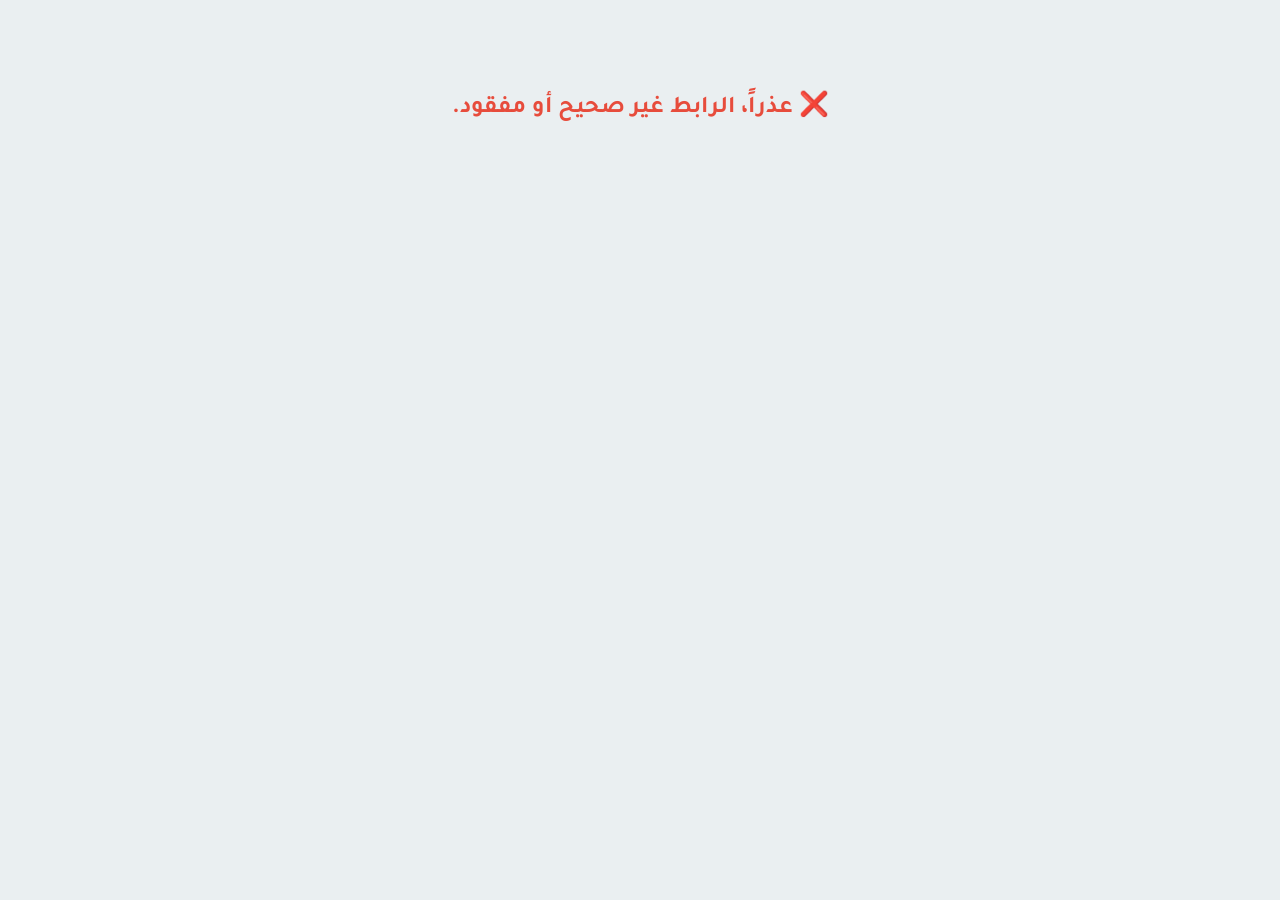
==== cv.html @ 28ac35c0 "Update cv.html" ====
<!DOCTYPE html>
<html lang="ar" dir="rtl">
<head>
    <meta charset="UTF-8">
    <meta name="viewport" content="width=device-width, initial-scale=1.0">
    <title>عرض السيرة الذاتية</title>
    <link href="https://fonts.googleapis.com/css2?family=Cairo:wght@400;700&family=Tajawal:wght@400;700&display=swap" rel="stylesheet">
    <link rel="stylesheet" href="https://cdnjs.cloudflare.com/ajax/libs/font-awesome/6.4.0/css/all.min.css">
    <link rel="stylesheet" href="themes.css">
    
    <style>
        body { background: #eaeff1; padding: 20px; font-family: 'Tajawal', 'Segoe UI', Tahoma, sans-serif; margin: 0; }
        * { box-sizing: border-box; }
        
        #status-msg { text-align:center; padding:50px; }
        #cv-container { display:none; max-width: 100%; margin: 0 auto; overflow-x: hidden;}
        
        /* ⚠️ غلاف العدسة في صفحة العميل */
        .cv-scale-wrapper { width: 100%; display: flex; justify-content: center; padding-top: 20px; padding-bottom: 50px; transform-origin: top center; }
        @media (max-width: 767px) { .cv-scale-wrapper { zoom: calc(100vw / 820); } }
        @media (min-width: 768px) { .cv-scale-wrapper { zoom: calc(80vw / 850); } }

        /* الورقة الثابتة */
        .cv-paper { background: white; width: 210mm !important; min-width: 210mm !important; max-width: 210mm !important; min-height: 297mm; padding: 0; padding-bottom: 20mm; box-shadow: 0 10px 30px rgba(0,0,0,0.15); border-radius: 5px; position: relative; overflow: hidden; word-wrap: break-word; overflow-wrap: break-word; }
        
        .cv-header { display: flex; align-items: center; border-bottom: 2px solid #2c3e50; padding: 20mm 20mm 20px 20mm; margin-bottom: 20px; width: 100%; box-sizing: border-box;}
        .cv-photo { width: 100px; height: 100px; border-radius: 50%; object-fit: cover; border: 3px solid #3498db; margin-left: 20px; display: none; }
        .cv-paper[dir="ltr"] .cv-photo { margin-left: 0; margin-right: 20px; } 
        .cv-header-info { flex: 1; }
        .cv-name { font-size: 28px; font-weight: bold; color: #2c3e50; margin: 0; }
        .cv-title { font-size: 16px; color: #3498db; margin-top: 5px; font-weight: 600; }
        .cv-contact { font-size: 13px; color: #7f8c8d; margin-top: 8px; display: flex; flex-wrap: wrap; gap: 8px; align-items: center; }
        .cv-contact span { word-break: break-all; }
        
        .cv-section { margin-bottom: 20px; padding: 0 20mm; width: 100%; box-sizing: border-box;}
        .cv-section-title { font-size: 18px; color: #2c3e50; border-bottom: 1px solid #bdc3c7; margin-bottom: 10px; padding-bottom: 5px; font-weight: bold; }
        .cv-content { font-size: 14px; color: #444; line-height: 1.6; white-space: pre-wrap; }
        .cv-paper[dir="rtl"] { text-align: right; }
        .cv-paper[dir="ltr"] { text-align: left; }

        /* ⚠️ أهم أمر: إلغاء الزووم أثناء الطباعة ليطلع مقاس الورقة A4 نظامي عالحبر */
        @media print { 
            .no-print { display: none !important; } 
            body { background: white !important; margin: 0; padding: 0; }
            #cv-viewer-app { background: white; padding: 0; }
            .cv-scale-wrapper { zoom: 1 !important; padding: 0 !important; display: block; }
            .cv-paper { box-shadow: none; border-radius: 0; width: 210mm !important; }
        }
    </style>
</head>
<body>

    <div id="cv-viewer-app">
        <div id="status-msg"><h2 style="color:#2c3e50;">جاري جلب السيرة الذاتية... ⏳</h2></div>
        <div id="cv-container">
            <div style="text-align:center; margin-bottom:20px;" class="no-print">
                <button onclick="window.print()" style="background:#27ae60; color:white; padding:12px 25px; border:none; border-radius:5px; font-weight:bold; cursor:pointer; font-size:16px; box-shadow: 0 4px 6px rgba(0,0,0,0.1);">🖨️ طباعة أو حفظ PDF</button>
                <p style="color:#7f8c8d; font-size:12px; margin-top:8px;">(استخدم طابعة المتصفح للحصول على أفضل جودة)</p>
            </div>

            <div class="cv-scale-wrapper">
                <div class="cv-paper" id="cvTemplate">
                    <div class="cv-header" id="sec-header">
                        <img id="cvPhoto" class="cv-photo" src="">
                        <div class="cv-header-info">
                            <h1 class="cv-name" id="cvName"></h1>
                            <div class="cv-title" id="cvTitle"></div>
                            <div class="cv-contact">
                                <span dir="ltr"><i class="fas fa-envelope" style="color: #3498db; margin: 0 5px;"></i> <span id="cvEmail"></span></span> 
                                <span class="contact-separator" style="color: #bdc3c7; margin: 0 5px;">|</span> 
                                <span dir="ltr"><i class="fas fa-phone" style="color: #3498db; margin: 0 5px;"></i> <span id="cvPhone"></span></span>
                            </div>
                        </div>
                    </div>
                    <div class="cv-section" id="sec-bio">
                        <div class="cv-section-title" id="lblBio">الملخص الشخصي</div>
                        <div class="cv-content" id="cvBio"></div>
                    </div>
                    <div class="cv-section" id="sec-edu">
                        <div class="cv-section-title" id="lblEdu">التعليم والشهادات</div>
                        <div class="cv-list" id="cvEdu"></div>
                    </div>
                    <div class="cv-section" id="sec-skills">
                        <div class="cv-section-title" id="lblSkills">المهارات</div>
                        <div class="cv-list" id="cvSkills"></div>
                    </div>
                    <div class="cv-section" id="sec-langs">
                        <div class="cv-section-title" id="lblLangs">اللغات</div>
                        <div class="cv-list" id="cvLangs"></div>
                    </div>
                </div>
            </div>
        </div>
    </div>

    <script>
        const WEB_APP_URL = 'https://script.google.com/macros/s/AKfycbwSEEpu5FyJggjZHV33y9Ja-KaAQYRTi_k3gR92ghlAoD_m_dFv8JLTbFtwh6sZBwo/exec';

        async function loadPublicCV() {
            const urlParams = new URLSearchParams(window.location.search);
            const uid = urlParams.get('user');
            
            if (!uid) {
                document.getElementById('status-msg').innerHTML = "<h2 style='color:#e74c3c;'>❌ عذراً، الرابط غير صحيح أو مفقود.</h2>";
                return;
            }

            try {
                const res = await fetch(WEB_APP_URL, {
                    method: 'POST',
                    body: JSON.stringify({ action: "fetch_public", uid: uid })
                });
                const data = await res.json();

                if (data.status === "success") {
                    renderCV(data);
                } else if (data.status === "inactive") {
                    document.getElementById('status-msg').innerHTML = "<h2>🔒 هذه السيرة الذاتية غير متاحة حالياً.</h2><p>يرجى من صاحب السيرة تفعيل حسابه.</p>";
                } else {
                    document.getElementById('status-msg').innerHTML = "<h2 style='color:#e74c3c;'>❌ لم يتم العثور على السيرة الذاتية.</h2>";
                }
            } catch (e) {
                document.getElementById('status-msg').innerHTML = "<h2>❌ حدث خطأ أثناء الاتصال بالخوادم.</h2>";
            }
        }

        function renderList(linesString, containerId, theme, isEnglish) {
            if(!linesString) return;
            const lines = linesString.split('\n').filter(line => line.trim() !== '');
            const container = document.getElementById(containerId);
            const bulletColor = theme === 'theme-minimal' ? '#16a085' : '#3498db';
            const align = isEnglish ? 'left' : 'right';
            const dir = isEnglish ? 'ltr' : 'rtl';
            
            let html = `<table width="100%" dir="${dir}" style="border-collapse: collapse; margin: 0; padding: 0; font-size: 14px; color: #444; line-height: 1.6;">`;
            lines.forEach(line => {
                html += `<tr>
                    <td style="width: 15px; color: ${bulletColor}; vertical-align: top; text-align: ${align}; padding-top: 2px;">■</td>
                    <td style="vertical-align: top; text-align: ${align}; word-break: break-word;">${line}</td>
                </tr>`;
            });
            html += '</table>';
            container.innerHTML = html;
        }

        function renderCV(userData) {
            const cvData = JSON.parse(userData.cvData);
            const activeLang = cvData.activeLang || 'ar'; 
            const isEnglish = (activeLang === 'en');
            const langData = isEnglish ? cvData.en : cvData.ar;
            
            const theme = cvData.selectedTheme || 'theme-default';
            const paper = document.getElementById('cvTemplate');

            paper.className = 'cv-paper';
            if (theme !== 'theme-default') { paper.classList.add(theme); }

            paper.setAttribute('dir', isEnglish ? 'ltr' : 'rtl');
            
            document.getElementById('lblBio').innerText = isEnglish ? 'Professional Summary' : 'الملخص الشخصي';
            document.getElementById('lblEdu').innerText = isEnglish ? 'Education' : 'التعليم والشهادات';
            document.getElementById('lblSkills').innerText = isEnglish ? 'Skills' : 'المهارات';
            document.getElementById('lblLangs').innerText = isEnglish ? 'Languages' : 'اللغات';

            document.getElementById('cvName').innerText = langData.name;
            document.getElementById('cvTitle').innerText = langData.title;
            document.getElementById('cvBio').innerText = langData.bio;
            
            document.getElementById('cvEmail').innerText = cvData.email || "البريد الإلكتروني"; 
            document.getElementById('cvPhone').innerText = cvData.phone || "رقم الهاتف"; 
            
            if(userData.image) {
                const imgEl = document.getElementById('cvPhoto');
                imgEl.src = "data:image/jpeg;base64," + userData.image;
                imgEl.style.display = 'block';
            }

            renderList(langData.edu, 'cvEdu', theme, isEnglish);
            renderList(langData.skills, 'cvSkills', theme, isEnglish);
            renderList(langData.langs, 'cvLangs', theme, isEnglish);

            document.getElementById('status-msg').style.display = 'none';
            document.getElementById('cv-container').style.display = 'block';
        }

        window.onload = loadPublicCV;
    </script>
</body>
</html>
---- themes.css ----
/*!Theme: theme-default | الأزرق الكلاسيكي (الأساسي) */
/* القالب الأساسي يعتمد على التصميم الافتراضي */

/*!Theme: theme-dark | الداكن الاحترافي */
.theme-dark .cv-header { background-color: #2c3e50 !important; color: white; border-bottom: none; }
.theme-dark .cv-name { color: white; }
.theme-dark .cv-title { color: #f39c12; }
.theme-dark .cv-contact { color: #bdc3c7; }
.theme-dark .cv-section-title { color: #2c3e50; border-bottom: 2px solid #2c3e50; }
.theme-dark .cv-photo { border-color: #f39c12; }

/*!Theme: theme-minimal | الأخضر البسيط */
.theme-minimal .cv-header { border-bottom: 3px dashed #16a085; padding-bottom: 15px; }
.theme-minimal .cv-name { color: #16a085; text-transform: uppercase; letter-spacing: 1px; }
.theme-minimal .cv-title { color: #7f8c8d; font-style: italic; }
.theme-minimal .cv-section-title { color: #16a085; border-bottom: none; }
.theme-minimal .cv-photo { border-radius: 10px; border-color: #16a085; }

/*!Theme: theme-elegant | العنابي الأنيق 👑 */
.theme-elegant .cv-header { background-color: #fafafa; border-bottom: 4px solid #722F37; padding-bottom: 25px; }
.theme-elegant .cv-name { color: #722F37; font-family: 'Times New Roman', Times, serif; letter-spacing: 1px; }
.theme-elegant .cv-title { color: #555; text-transform: uppercase; letter-spacing: 2px; font-weight: bold; }
.theme-elegant .cv-section-title { color: #722F37; border-bottom: 1px solid #722F37; font-family: 'Times New Roman', Times, serif; padding-bottom: 8px; text-transform: uppercase;}
.theme-elegant .cv-photo { border-radius: 8px; border: 3px solid #722F37; box-shadow: 0 4px 8px rgba(114, 47, 55, 0.2); }

/*!Theme: theme-creative | الإبداعي العصري 🎨 */
.theme-creative .cv-header { background-color: #212121; color: white; border-bottom: 5px solid #FF6D00; }
.theme-creative .cv-name { color: white; }
.theme-creative .cv-title { color: #FF6D00; font-size: 18px; }
.theme-creative .cv-contact { color: #BDBDBD; }
.theme-creative .cv-section-title { background-color: #FF6D00; color: white; padding: 6px 15px; border-radius: 4px; border: none; display: inline-block; margin-bottom: 15px; box-shadow: 0 2px 4px rgba(255, 109, 0, 0.3); }
.theme-creative .cv-photo { border-radius: 0; border: 4px solid #FF6D00; }
.theme-creative .cv-section { border-bottom: 1px dashed #eee; padding-bottom: 15px; }
.theme-creative .cv-section:last-child { border-bottom: none; }

/*!Theme: theme-twocolumn | المودرن (عمودين) 🌟 */
.theme-twocolumn { display: grid; grid-template-columns: 35% 65%; grid-template-rows: auto auto 1fr; align-content: start; padding: 0 !important; background-color: #ffffff; }
.theme-twocolumn > div { min-width: 0; } 
.theme-twocolumn .watermark { grid-column: 1 / -1; }
.theme-twocolumn .cv-header { grid-column: 1 / 2; grid-row: 1; flex-direction: column; background: #2c3e50; margin: 0; padding: 40px 15px 20px; border: none; text-align: center; overflow: hidden; }
.theme-twocolumn .cv-photo { margin: 0 auto 15px auto !important; width: 110px; height: 110px; border-color: #3498db; }
.theme-twocolumn .cv-name { color: #ffffff; font-size: 20px; margin-top: 10px; word-wrap: break-word; line-height: 1.3;}
.theme-twocolumn .cv-contact { flex-direction: column; margin-top: 25px; gap: 12px; color: #bdc3c7; align-items: center; width: 100%; word-break: break-all; font-size: 11px;}
.theme-twocolumn .contact-separator { display: none; }

/* المهارات واللغات في العمود الجانبي */
.theme-twocolumn #sec-skills { grid-column: 1 / 2; grid-row: 2; background: #2c3e50; padding: 10px 15px; margin: 0; overflow: hidden; }
.theme-twocolumn #sec-langs { grid-column: 1 / 2; grid-row: 3; background: #2c3e50; padding: 10px 15px 40px; margin: 0; height: 100%; overflow: hidden; }
.theme-twocolumn #sec-skills .cv-section-title, .theme-twocolumn #sec-langs .cv-section-title { color: #3498db; border-bottom: 1px solid #34495e; font-size: 15px; padding-bottom: 8px;}
.theme-twocolumn #sec-skills table, .theme-twocolumn #sec-langs table, .theme-twocolumn #sec-skills td, .theme-twocolumn #sec-langs td { color: #ecf0f1 !important; word-break: break-word;}

/* الملخص والتعليم في العمود الرئيسي العريض */
.theme-twocolumn #sec-bio { grid-column: 2 / 3; grid-row: 1; padding: 40px 20px 20px; margin: 0; overflow: hidden; }
.theme-twocolumn #sec-edu { grid-column: 2 / 3; grid-row: 2 / 4; padding: 0 20px 20px; margin: 0; overflow: hidden; }
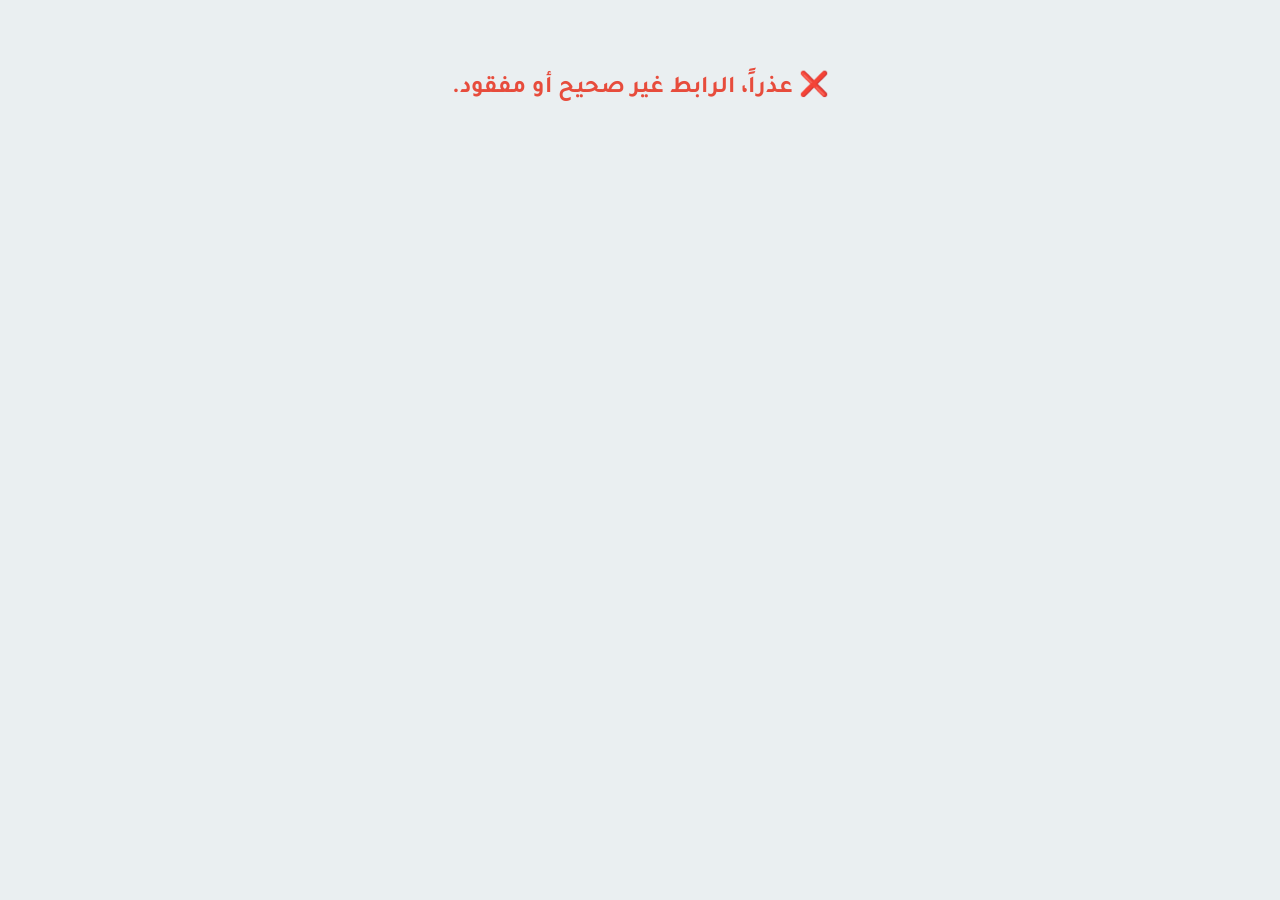
==== commit ab830e62: "Update cv.html" ====
--- a/cv.html
+++ b/cv.html
@@ -9,19 +9,19 @@
     <link rel="stylesheet" href="themes.css">
     
     <style>
-        body { background: #eaeff1; padding: 20px; font-family: 'Tajawal', 'Segoe UI', Tahoma, sans-serif; margin: 0; }
+        body { background: #eaeff1; padding: 0; font-family: 'Tajawal', 'Segoe UI', Tahoma, sans-serif; margin: 0; }
         * { box-sizing: border-box; }
         
         #status-msg { text-align:center; padding:50px; }
         #cv-container { display:none; max-width: 100%; margin: 0 auto; overflow-x: hidden;}
         
         /* ⚠️ غلاف العدسة في صفحة العميل */
-        .cv-scale-wrapper { width: 100%; display: flex; justify-content: center; padding-top: 20px; padding-bottom: 50px; transform-origin: top center; }
-        @media (max-width: 767px) { .cv-scale-wrapper { zoom: calc(100vw / 820); } }
-        @media (min-width: 768px) { .cv-scale-wrapper { zoom: calc(80vw / 850); } }
+        .preview-wrapper { width: 100%; background-color: #d1d5db; padding: 30px 0; display: flex; justify-content: center; overflow-x: hidden; box-shadow: inset 0 0 15px rgba(0,0,0,0.1); }
+        
+        .cv-paper { background: white; width: 210mm !important; min-width: 210mm !important; max-width: 210mm !important; min-height: 297mm !important; padding: 0; padding-bottom: 20mm; box-shadow: 0 15px 35px rgba(0,0,0,0.25); position: relative; word-wrap: break-word; overflow-wrap: break-word; transform-origin: top center; margin: 0 !important; }
 
-        /* الورقة الثابتة */
-        .cv-paper { background: white; width: 210mm !important; min-width: 210mm !important; max-width: 210mm !important; min-height: 297mm; padding: 0; padding-bottom: 20mm; box-shadow: 0 10px 30px rgba(0,0,0,0.15); border-radius: 5px; position: relative; overflow: hidden; word-wrap: break-word; overflow-wrap: break-word; }
+        @media (max-width: 767px) { .cv-paper { transform: scale(calc((100vw - 40px) / 794)); margin-bottom: calc(-1122px * (1 - ((100vw - 40px) / 794))) !important; } }
+        @media (min-width: 768px) { .cv-paper { transform: scale(0.8); margin-bottom: calc(-1122px * 0.2) !important; } }
         
         .cv-header { display: flex; align-items: center; border-bottom: 2px solid #2c3e50; padding: 20mm 20mm 20px 20mm; margin-bottom: 20px; width: 100%; box-sizing: border-box;}
         .cv-photo { width: 100px; height: 100px; border-radius: 50%; object-fit: cover; border: 3px solid #3498db; margin-left: 20px; display: none; }
@@ -43,8 +43,8 @@
             .no-print { display: none !important; } 
             body { background: white !important; margin: 0; padding: 0; }
             #cv-viewer-app { background: white; padding: 0; }
-            .cv-scale-wrapper { zoom: 1 !important; padding: 0 !important; display: block; }
-            .cv-paper { box-shadow: none; border-radius: 0; width: 210mm !important; }
+            .preview-wrapper { background: transparent !important; padding: 0 !important; box-shadow: none !important;}
+            .cv-paper { transform: none !important; margin: 0 !important; box-shadow: none !important; border-radius: 0; width: 210mm !important; }
         }
     </style>
 </head>
@@ -53,12 +53,12 @@
     <div id="cv-viewer-app">
         <div id="status-msg"><h2 style="color:#2c3e50;">جاري جلب السيرة الذاتية... ⏳</h2></div>
         <div id="cv-container">
-            <div style="text-align:center; margin-bottom:20px;" class="no-print">
+            <div style="text-align:center; padding: 20px;" class="no-print">
                 <button onclick="window.print()" style="background:#27ae60; color:white; padding:12px 25px; border:none; border-radius:5px; font-weight:bold; cursor:pointer; font-size:16px; box-shadow: 0 4px 6px rgba(0,0,0,0.1);">🖨️ طباعة أو حفظ PDF</button>
                 <p style="color:#7f8c8d; font-size:12px; margin-top:8px;">(استخدم طابعة المتصفح للحصول على أفضل جودة)</p>
             </div>
 
-            <div class="cv-scale-wrapper">
+            <div class="preview-wrapper">
                 <div class="cv-paper" id="cvTemplate">
                     <div class="cv-header" id="sec-header">
                         <img id="cvPhoto" class="cv-photo" src="">
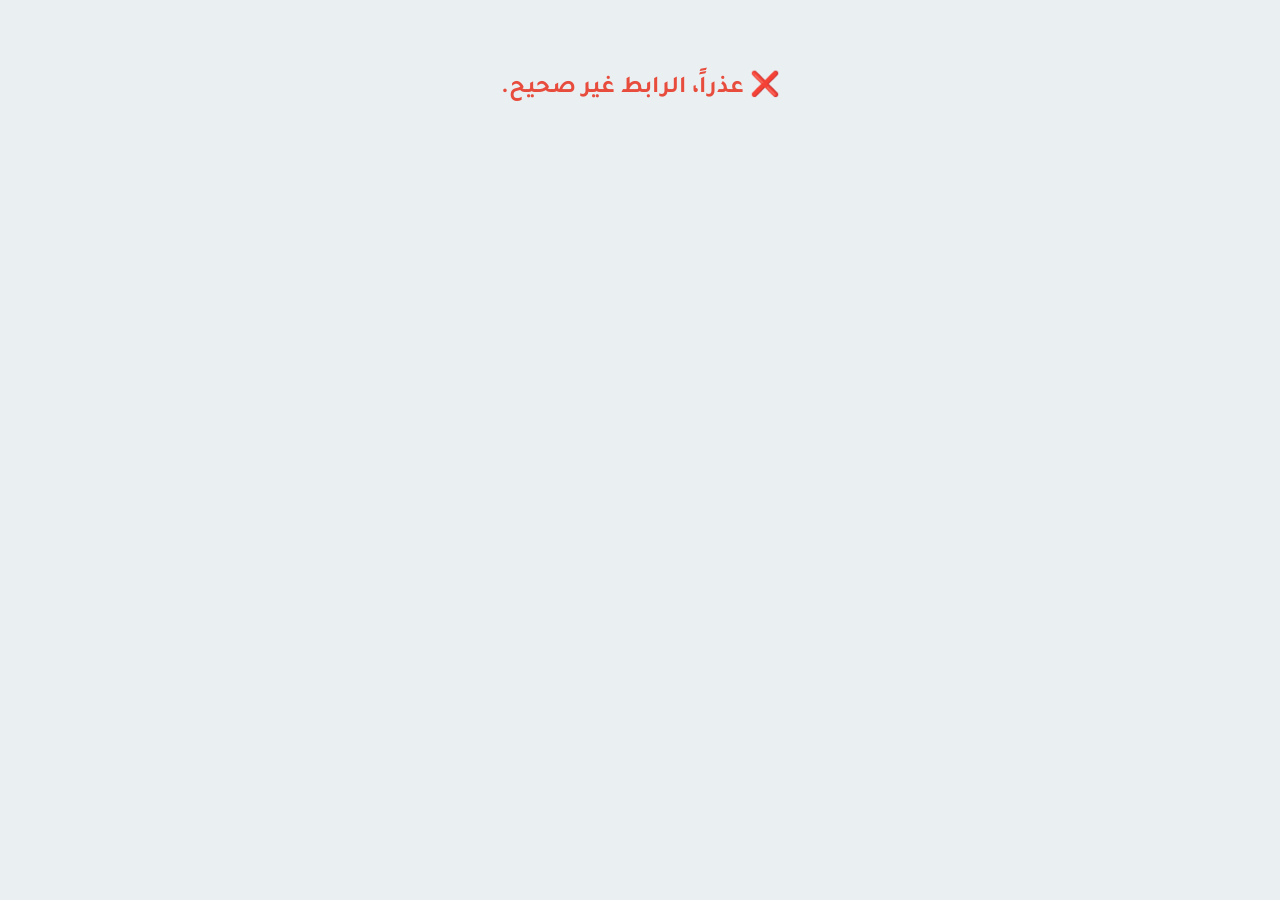
==== commit 62b4e213: "Update cv.html" ====
--- a/cv.html
+++ b/cv.html
@@ -15,14 +15,17 @@
         #status-msg { text-align:center; padding:50px; }
         #cv-container { display:none; max-width: 100%; margin: 0 auto; overflow-x: hidden;}
         
-        /* ⚠️ غلاف العدسة في صفحة العميل */
-        .preview-wrapper { width: 100%; background-color: #d1d5db; padding: 30px 0; display: flex; justify-content: center; overflow-x: hidden; box-shadow: inset 0 0 15px rgba(0,0,0,0.1); }
-        
-        .cv-paper { background: white; width: 210mm !important; min-width: 210mm !important; max-width: 210mm !important; min-height: 297mm !important; padding: 0; padding-bottom: 20mm; box-shadow: 0 15px 35px rgba(0,0,0,0.25); position: relative; word-wrap: break-word; overflow-wrap: break-word; transform-origin: top center; margin: 0 !important; }
-
-        @media (max-width: 767px) { .cv-paper { transform: scale(calc((100vw - 40px) / 794)); margin-bottom: calc(-1122px * (1 - ((100vw - 40px) / 794))) !important; } }
-        @media (min-width: 768px) { .cv-paper { transform: scale(0.8); margin-bottom: calc(-1122px * 0.2) !important; } }
-        
+        /* حاوية العدسة */
+        .preview-wrapper { width: 100%; background-color: #d1d5db; padding: 20px 0; display: flex; justify-content: center; overflow: hidden; border-radius: 10px; }
+        body.is-preview .preview-wrapper { background: transparent; padding: 0; border-radius: 0; }
+        
+        /* الورقة الثابتة */
+        .cv-paper { background: white; width: 210mm !important; min-height: 297mm !important; padding: 0; padding-bottom: 20mm; box-shadow: 0 15px 35px rgba(0,0,0,0.25); position: relative; word-wrap: break-word; overflow-wrap: break-word; margin: 0 auto !important; }
+
+        @media (max-width: 767px) { .cv-paper { zoom: 0.42; } }
+        @media (min-width: 768px) { .cv-paper { zoom: 0.75; } }
+        
+        .cv-contact span { word-break: break-all; }
         .cv-header { display: flex; align-items: center; border-bottom: 2px solid #2c3e50; padding: 20mm 20mm 20px 20mm; margin-bottom: 20px; width: 100%; box-sizing: border-box;}
         .cv-photo { width: 100px; height: 100px; border-radius: 50%; object-fit: cover; border: 3px solid #3498db; margin-left: 20px; display: none; }
         .cv-paper[dir="ltr"] .cv-photo { margin-left: 0; margin-right: 20px; } 
@@ -30,21 +33,20 @@
         .cv-name { font-size: 28px; font-weight: bold; color: #2c3e50; margin: 0; }
         .cv-title { font-size: 16px; color: #3498db; margin-top: 5px; font-weight: 600; }
         .cv-contact { font-size: 13px; color: #7f8c8d; margin-top: 8px; display: flex; flex-wrap: wrap; gap: 8px; align-items: center; }
-        .cv-contact span { word-break: break-all; }
-        
         .cv-section { margin-bottom: 20px; padding: 0 20mm; width: 100%; box-sizing: border-box;}
         .cv-section-title { font-size: 18px; color: #2c3e50; border-bottom: 1px solid #bdc3c7; margin-bottom: 10px; padding-bottom: 5px; font-weight: bold; }
         .cv-content { font-size: 14px; color: #444; line-height: 1.6; white-space: pre-wrap; }
         .cv-paper[dir="rtl"] { text-align: right; }
         .cv-paper[dir="ltr"] { text-align: left; }
-
-        /* ⚠️ أهم أمر: إلغاء الزووم أثناء الطباعة ليطلع مقاس الورقة A4 نظامي عالحبر */
+        
+        .watermark { position: absolute; top: 0; left: 0; width: 100%; height: 100%; pointer-events: none; z-index: 100; background-image: url("data:image/svg+xml;utf8,<svg xmlns='http://www.w3.org/2000/svg' width='250' height='250' transform='rotate(-45)'><text x='50%' y='50%' dominant-baseline='middle' text-anchor='middle' font-size='24' font-family='Arial' font-weight='bold' fill='rgba(0,0,0,0.06)'>نسخة غير مدفوعة</text></svg>"); background-repeat: repeat; display: none; }
+
         @media print { 
             .no-print { display: none !important; } 
             body { background: white !important; margin: 0; padding: 0; }
             #cv-viewer-app { background: white; padding: 0; }
             .preview-wrapper { background: transparent !important; padding: 0 !important; box-shadow: none !important;}
-            .cv-paper { transform: none !important; margin: 0 !important; box-shadow: none !important; border-radius: 0; width: 210mm !important; }
+            .cv-paper { zoom: 1 !important; margin: 0 !important; box-shadow: none !important; border-radius: 0; width: 210mm !important; min-height: 297mm !important; }
         }
     </style>
 </head>
@@ -53,13 +55,13 @@
     <div id="cv-viewer-app">
         <div id="status-msg"><h2 style="color:#2c3e50;">جاري جلب السيرة الذاتية... ⏳</h2></div>
         <div id="cv-container">
-            <div style="text-align:center; padding: 20px;" class="no-print">
+            <div style="text-align:center; padding: 20px;" class="no-print" id="printSection">
                 <button onclick="window.print()" style="background:#27ae60; color:white; padding:12px 25px; border:none; border-radius:5px; font-weight:bold; cursor:pointer; font-size:16px; box-shadow: 0 4px 6px rgba(0,0,0,0.1);">🖨️ طباعة أو حفظ PDF</button>
-                <p style="color:#7f8c8d; font-size:12px; margin-top:8px;">(استخدم طابعة المتصفح للحصول على أفضل جودة)</p>
             </div>
 
             <div class="preview-wrapper">
                 <div class="cv-paper" id="cvTemplate">
+                    <div class="watermark" id="watermark"></div>
                     <div class="cv-header" id="sec-header">
                         <img id="cvPhoto" class="cv-photo" src="">
                         <div class="cv-header-info">
@@ -72,22 +74,10 @@
                             </div>
                         </div>
                     </div>
-                    <div class="cv-section" id="sec-bio">
-                        <div class="cv-section-title" id="lblBio">الملخص الشخصي</div>
-                        <div class="cv-content" id="cvBio"></div>
-                    </div>
-                    <div class="cv-section" id="sec-edu">
-                        <div class="cv-section-title" id="lblEdu">التعليم والشهادات</div>
-                        <div class="cv-list" id="cvEdu"></div>
-                    </div>
-                    <div class="cv-section" id="sec-skills">
-                        <div class="cv-section-title" id="lblSkills">المهارات</div>
-                        <div class="cv-list" id="cvSkills"></div>
-                    </div>
-                    <div class="cv-section" id="sec-langs">
-                        <div class="cv-section-title" id="lblLangs">اللغات</div>
-                        <div class="cv-list" id="cvLangs"></div>
-                    </div>
+                    <div class="cv-section" id="sec-bio"><div class="cv-section-title" id="lblBio">الملخص الشخصي</div><div class="cv-content" id="cvBio"></div></div>
+                    <div class="cv-section" id="sec-edu"><div class="cv-section-title" id="lblEdu">التعليم والشهادات</div><div class="cv-list" id="cvEdu"></div></div>
+                    <div class="cv-section" id="sec-skills"><div class="cv-section-title" id="lblSkills">المهارات</div><div class="cv-list" id="cvSkills"></div></div>
+                    <div class="cv-section" id="sec-langs"><div class="cv-section-title" id="lblLangs">اللغات</div><div class="cv-list" id="cvLangs"></div></div>
                 </div>
             </div>
         </div>
@@ -96,91 +86,118 @@
     <script>
         const WEB_APP_URL = 'https://script.google.com/macros/s/AKfycbwSEEpu5FyJggjZHV33y9Ja-KaAQYRTi_k3gR92ghlAoD_m_dFv8JLTbFtwh6sZBwo/exec';
 
-        async function loadPublicCV() {
+        // 1. استقبال البيانات الحية من البيلدر عبر (Iframe)
+        window.addEventListener('message', function(event) {
+            const data = event.data;
+            if (!data || data.type !== 'LIVE_PREVIEW') return;
+            applyDataToCV(data.payload);
+        });
+
+        function loadPublicCV() {
             const urlParams = new URLSearchParams(window.location.search);
+            
+            // وضع المعاينة (Iframe)
+            if (urlParams.get('preview') === 'true') {
+                document.body.classList.add('is-preview');
+                document.getElementById('printSection').style.display = 'none';
+                document.getElementById('status-msg').style.display = 'none';
+                document.getElementById('cv-container').style.display = 'block';
+                return; // ننتظر الـ message من البيلدر
+            }
+
+            // وضع العرض للجمهور (الرابط العادي)
             const uid = urlParams.get('user');
-            
-            if (!uid) {
-                document.getElementById('status-msg').innerHTML = "<h2 style='color:#e74c3c;'>❌ عذراً، الرابط غير صحيح أو مفقود.</h2>";
-                return;
+            if (!uid) { document.getElementById('status-msg').innerHTML = "<h2 style='color:#e74c3c;'>❌ عذراً، الرابط غير صحيح.</h2>"; return; }
+
+            fetch(WEB_APP_URL, { method: 'POST', body: JSON.stringify({ action: "fetch_public", uid: uid }) })
+            .then(res => res.json())
+            .then(data => {
+                if (data.status === "success") {
+                    const parsedData = JSON.parse(data.cvData);
+                    parsedData.userImageBase64 = data.image; // إضافة الصورة
+                    const activeLangData = parsedData.activeLang === 'en' ? parsedData.en : parsedData.ar;
+                    
+                    const payload = {
+                        theme: parsedData.selectedTheme || 'theme-default',
+                        isEnglish: parsedData.activeLang === 'en',
+                        status: "Active", // الرابط العام دائماً Active
+                        data: {
+                            name: activeLangData.name, title: activeLangData.title,
+                            email: parsedData.email, phone: parsedData.phone,
+                            bio: activeLangData.bio, edu: activeLangData.edu,
+                            skills: activeLangData.skills, langs: activeLangData.langs,
+                            image: data.image ? "data:image/jpeg;base64," + data.image : ""
+                        }
+                    };
+                    applyDataToCV(payload);
+                    document.getElementById('status-msg').style.display = 'none';
+                    document.getElementById('cv-container').style.display = 'block';
+                } 
+                else if (data.status === "inactive") { document.getElementById('status-msg').innerHTML = "<h2>🔒 السيرة غير متاحة حالياً.</h2>"; } 
+                else { document.getElementById('status-msg').innerHTML = "<h2 style='color:#e74c3c;'>❌ لم يتم العثور على السيرة.</h2>"; }
+            }).catch(e => { document.getElementById('status-msg').innerHTML = "<h2>❌ حدث خطأ في الاتصال.</h2>"; });
+        }
+
+        // 2. دالة تطبيق البيانات على الـ HTML
+        function applyDataToCV(payload) {
+            const paper = document.getElementById('cvTemplate');
+            paper.className = 'cv-paper ' + payload.theme;
+            paper.setAttribute('dir', payload.isEnglish ? 'ltr' : 'rtl');
+            
+            document.getElementById('lblBio').innerText = payload.isEnglish ? 'Professional Summary' : 'الملخص الشخصي';
+            document.getElementById('lblEdu').innerText = payload.isEnglish ? 'Education' : 'التعليم والشهادات';
+            document.getElementById('lblSkills').innerText = payload.isEnglish ? 'Skills' : 'المهارات';
+            document.getElementById('lblLangs').innerText = payload.isEnglish ? 'Languages' : 'اللغات';
+
+            document.getElementById('cvName').innerText = payload.data.name || '';
+            document.getElementById('cvTitle').innerText = payload.data.title || '';
+            document.getElementById('cvBio').innerText = payload.data.bio || '';
+            
+            // إدارة التغبيش والعلامة المائية
+            const emailEl = document.getElementById('cvEmail');
+            const phoneEl = document.getElementById('cvPhone');
+            const watermark = document.getElementById('watermark');
+            
+            if (payload.status !== "Active") {
+                emailEl.innerText = (payload.data.email || 'Email').substring(0, 3) + '*****@***.com';
+                phoneEl.innerText = (payload.data.phone || 'Phone').substring(0, 4) + '******';
+                emailEl.style.filter = "blur(3px)"; phoneEl.style.filter = "blur(3px)";
+                watermark.style.display = "block";
+            } else {
+                emailEl.innerText = payload.data.email; phoneEl.innerText = payload.data.phone;
+                emailEl.style.filter = "none"; phoneEl.style.filter = "none";
+                watermark.style.display = "none";
             }
 
-            try {
-                const res = await fetch(WEB_APP_URL, {
-                    method: 'POST',
-                    body: JSON.stringify({ action: "fetch_public", uid: uid })
-                });
-                const data = await res.json();
-
-                if (data.status === "success") {
-                    renderCV(data);
-                } else if (data.status === "inactive") {
-                    document.getElementById('status-msg').innerHTML = "<h2>🔒 هذه السيرة الذاتية غير متاحة حالياً.</h2><p>يرجى من صاحب السيرة تفعيل حسابه.</p>";
-                } else {
-                    document.getElementById('status-msg').innerHTML = "<h2 style='color:#e74c3c;'>❌ لم يتم العثور على السيرة الذاتية.</h2>";
-                }
-            } catch (e) {
-                document.getElementById('status-msg').innerHTML = "<h2>❌ حدث خطأ أثناء الاتصال بالخوادم.</h2>";
+            // رسم القوائم
+            renderList(payload.data.edu, 'cvEdu', payload.theme, payload.isEnglish);
+            renderList(payload.data.skills, 'cvSkills', payload.theme, payload.isEnglish);
+            renderList(payload.data.langs, 'cvLangs', payload.theme, payload.isEnglish);
+
+            // الصورة
+            const imgEl = document.getElementById('cvPhoto');
+            if(payload.data.image) {
+                imgEl.src = payload.data.image;
+                imgEl.style.display = 'block';
+            } else {
+                imgEl.style.display = 'none';
             }
         }
 
         function renderList(linesString, containerId, theme, isEnglish) {
-            if(!linesString) return;
+            const container = document.getElementById(containerId);
+            if(!linesString) { container.innerHTML = ''; return; }
             const lines = linesString.split('\n').filter(line => line.trim() !== '');
-            const container = document.getElementById(containerId);
             const bulletColor = theme === 'theme-minimal' ? '#16a085' : '#3498db';
             const align = isEnglish ? 'left' : 'right';
             const dir = isEnglish ? 'ltr' : 'rtl';
             
             let html = `<table width="100%" dir="${dir}" style="border-collapse: collapse; margin: 0; padding: 0; font-size: 14px; color: #444; line-height: 1.6;">`;
             lines.forEach(line => {
-                html += `<tr>
-                    <td style="width: 15px; color: ${bulletColor}; vertical-align: top; text-align: ${align}; padding-top: 2px;">■</td>
-                    <td style="vertical-align: top; text-align: ${align}; word-break: break-word;">${line}</td>
-                </tr>`;
+                html += `<tr><td style="width: 15px; color: ${bulletColor}; vertical-align: top; text-align: ${align}; padding-top: 2px;">■</td><td style="vertical-align: top; text-align: ${align}; word-break: break-word;">${line}</td></tr>`;
             });
             html += '</table>';
             container.innerHTML = html;
-        }
-
-        function renderCV(userData) {
-            const cvData = JSON.parse(userData.cvData);
-            const activeLang = cvData.activeLang || 'ar'; 
-            const isEnglish = (activeLang === 'en');
-            const langData = isEnglish ? cvData.en : cvData.ar;
-            
-            const theme = cvData.selectedTheme || 'theme-default';
-            const paper = document.getElementById('cvTemplate');
-
-            paper.className = 'cv-paper';
-            if (theme !== 'theme-default') { paper.classList.add(theme); }
-
-            paper.setAttribute('dir', isEnglish ? 'ltr' : 'rtl');
-            
-            document.getElementById('lblBio').innerText = isEnglish ? 'Professional Summary' : 'الملخص الشخصي';
-            document.getElementById('lblEdu').innerText = isEnglish ? 'Education' : 'التعليم والشهادات';
-            document.getElementById('lblSkills').innerText = isEnglish ? 'Skills' : 'المهارات';
-            document.getElementById('lblLangs').innerText = isEnglish ? 'Languages' : 'اللغات';
-
-            document.getElementById('cvName').innerText = langData.name;
-            document.getElementById('cvTitle').innerText = langData.title;
-            document.getElementById('cvBio').innerText = langData.bio;
-            
-            document.getElementById('cvEmail').innerText = cvData.email || "البريد الإلكتروني"; 
-            document.getElementById('cvPhone').innerText = cvData.phone || "رقم الهاتف"; 
-            
-            if(userData.image) {
-                const imgEl = document.getElementById('cvPhoto');
-                imgEl.src = "data:image/jpeg;base64," + userData.image;
-                imgEl.style.display = 'block';
-            }
-
-            renderList(langData.edu, 'cvEdu', theme, isEnglish);
-            renderList(langData.skills, 'cvSkills', theme, isEnglish);
-            renderList(langData.langs, 'cvLangs', theme, isEnglish);
-
-            document.getElementById('status-msg').style.display = 'none';
-            document.getElementById('cv-container').style.display = 'block';
         }
 
         window.onload = loadPublicCV;
--- a/themes.css
+++ b/themes.css
@@ -34,21 +34,73 @@
 .theme-creative .cv-section:last-child { border-bottom: none; }
 
 /*!Theme: theme-twocolumn | المودرن (عمودين) 🌟 */
-.theme-twocolumn { display: grid; grid-template-columns: 35% 65%; grid-template-rows: auto auto 1fr; align-content: start; padding: 0 !important; background-color: #ffffff; }
-.theme-twocolumn > div { min-width: 0; } 
-.theme-twocolumn .watermark { grid-column: 1 / -1; }
-.theme-twocolumn .cv-header { grid-column: 1 / 2; grid-row: 1; flex-direction: column; background: #2c3e50; margin: 0; padding: 40px 15px 20px; border: none; text-align: center; overflow: hidden; }
-.theme-twocolumn .cv-photo { margin: 0 auto 15px auto !important; width: 110px; height: 110px; border-color: #3498db; }
-.theme-twocolumn .cv-name { color: #ffffff; font-size: 20px; margin-top: 10px; word-wrap: break-word; line-height: 1.3;}
-.theme-twocolumn .cv-contact { flex-direction: column; margin-top: 25px; gap: 12px; color: #bdc3c7; align-items: center; width: 100%; word-break: break-all; font-size: 11px;}
+.theme-twocolumn { 
+    display: block !important; 
+    padding: 0 !important; 
+    background-color: #ffffff !important; 
+    width: 210mm !important; 
+    min-height: 297mm !important;
+}
+.theme-twocolumn::after { content: ""; display: table; clear: both; } 
+
+.theme-twocolumn .watermark { position: absolute; z-index: 100; }
+
+/* ⚠️ العمود الجانبي (الأزرق الغامق) */
+.theme-twocolumn .cv-header, 
+.theme-twocolumn #sec-skills, 
+.theme-twocolumn #sec-langs { 
+    float: right; 
+    clear: right; 
+    width: 73.5mm; 
+    background-color: #2c3e50 !important; /* اللون الأزرق الغامق الصريح */
+    color: #ffffff !important; 
+    box-sizing: border-box;
+    min-height: 50px; /* لضمان عدم اختفاء القسم إذا كان فارغاً */
+}
+
+/* ⚠️ العمود الرئيسي (الأبيض) */
+.theme-twocolumn #sec-bio, 
+.theme-twocolumn #sec-edu { 
+    float: left; 
+    clear: left; 
+    width: 136.5mm; 
+    background-color: #ffffff !important;
+    box-sizing: border-box;
+}
+
+/* ضبط الاتجاه للإنجليزي (LTR) */
+.theme-twocolumn[dir="ltr"] .cv-header, 
+.theme-twocolumn[dir="ltr"] #sec-skills, 
+.theme-twocolumn[dir="ltr"] #sec-langs { float: left; clear: left; }
+.theme-twocolumn[dir="ltr"] #sec-bio, 
+.theme-twocolumn[dir="ltr"] #sec-edu { float: right; clear: right; }
+
+/* تنسيقات المحتوى الداخلي */
+.theme-twocolumn .cv-header { padding: 40px 15px 20px; text-align: center; border: none; }
+.theme-twocolumn .cv-photo { margin: 0 auto 15px auto !important; width: 110px; height: 110px; border: 3px solid #3498db; }
+.theme-twocolumn .cv-name { color: #ffffff !important; font-size: 20px; margin-top: 10px; word-wrap: break-word; }
+.theme-twocolumn .cv-contact { flex-direction: column; margin-top: 25px; gap: 12px; color: #bdc3c7 !important; align-items: center; font-size: 11px; }
 .theme-twocolumn .contact-separator { display: none; }
 
-/* المهارات واللغات في العمود الجانبي */
-.theme-twocolumn #sec-skills { grid-column: 1 / 2; grid-row: 2; background: #2c3e50; padding: 10px 15px; margin: 0; overflow: hidden; }
-.theme-twocolumn #sec-langs { grid-column: 1 / 2; grid-row: 3; background: #2c3e50; padding: 10px 15px 40px; margin: 0; height: 100%; overflow: hidden; }
-.theme-twocolumn #sec-skills .cv-section-title, .theme-twocolumn #sec-langs .cv-section-title { color: #3498db; border-bottom: 1px solid #34495e; font-size: 15px; padding-bottom: 8px;}
-.theme-twocolumn #sec-skills table, .theme-twocolumn #sec-langs table, .theme-twocolumn #sec-skills td, .theme-twocolumn #sec-langs td { color: #ecf0f1 !important; word-break: break-word;}
+/* تنسيق النصوص في المهارات واللغات */
+.theme-twocolumn #sec-skills, .theme-twocolumn #sec-langs { padding: 15px; }
+.theme-twocolumn #sec-skills .cv-section-title, 
+.theme-twocolumn #sec-langs .cv-section-title { 
+    color: #3498db !important; /* عنوان المهارات بالأزرق الفاتح */
+    border-bottom: 1px solid #445566; 
+    font-size: 16px; 
+    margin-bottom: 10px;
+}
 
-/* الملخص والتعليم في العمود الرئيسي العريض */
-.theme-twocolumn #sec-bio { grid-column: 2 / 3; grid-row: 1; padding: 40px 20px 20px; margin: 0; overflow: hidden; }
-.theme-twocolumn #sec-edu { grid-column: 2 / 3; grid-row: 2 / 4; padding: 0 20px 20px; margin: 0; overflow: hidden; }
+/* إجبار لون النص والرموز في القوائم */
+.theme-twocolumn #sec-skills table, 
+.theme-twocolumn #sec-langs table, 
+.theme-twocolumn #sec-skills td, 
+.theme-twocolumn #sec-langs td { 
+    color: #ffffff !important; 
+    font-size: 13px;
+}
+
+/* تنسيق العمود العريض */
+.theme-twocolumn #sec-bio { padding: 40px 25px 20px; }
+.theme-twocolumn #sec-edu { padding: 0 25px 20px; }
